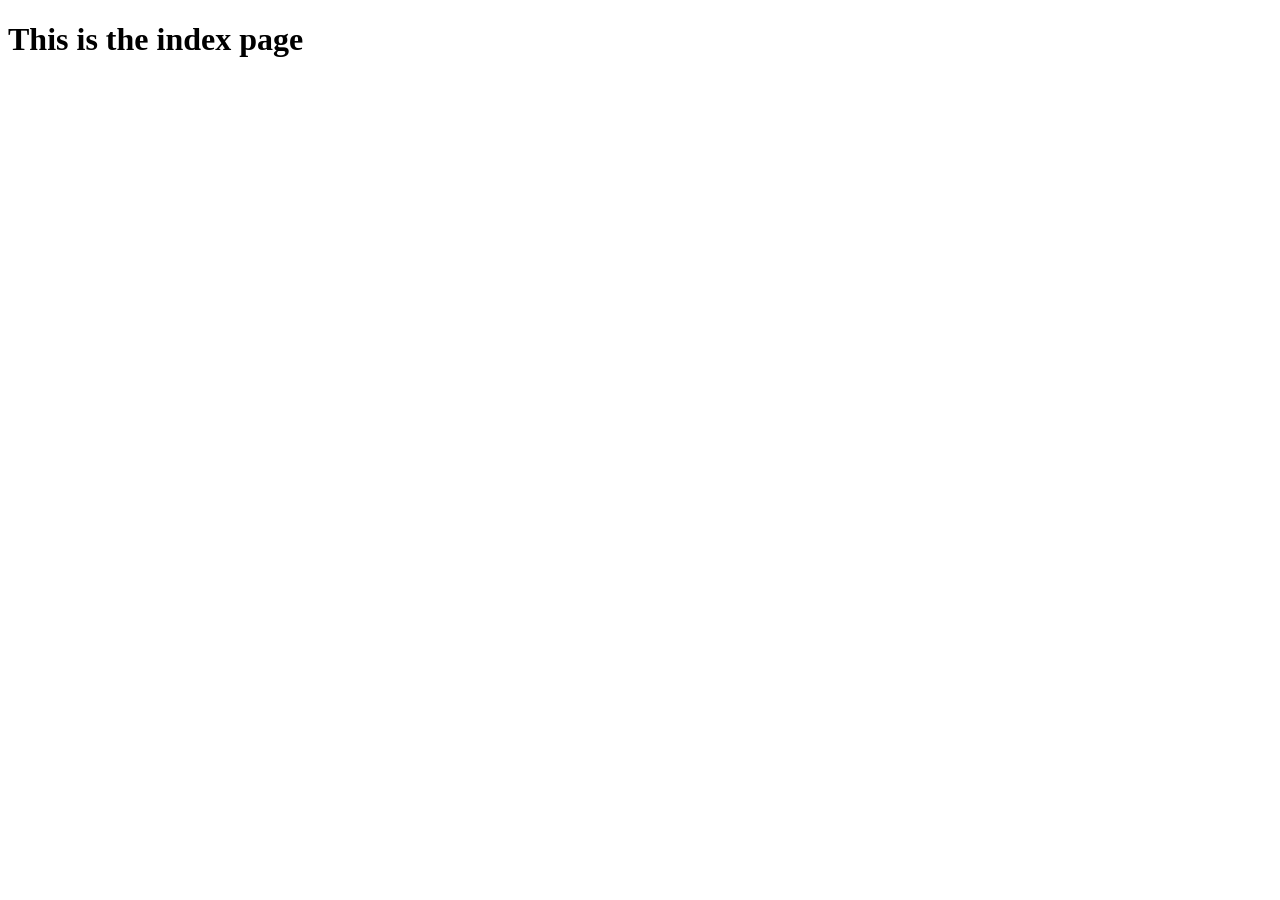
==== index.html @ 71e5d89a "Add index.html with basic HTML structure" ====
<!DOCTYPE html>
<html lang="en">
<head>
<meta charset="UTF-8">
<meta name="viewport" content="width=device-width, initial-scale=1.0">
<title>Index</title>
<link rel="stylesheet" href="styles.css"> <!-- Link to external CSS file if you have one-->
</head>
<body>
<h1>This is the index page</h1>
<style></style>
<script></script> 
</body>
</html>
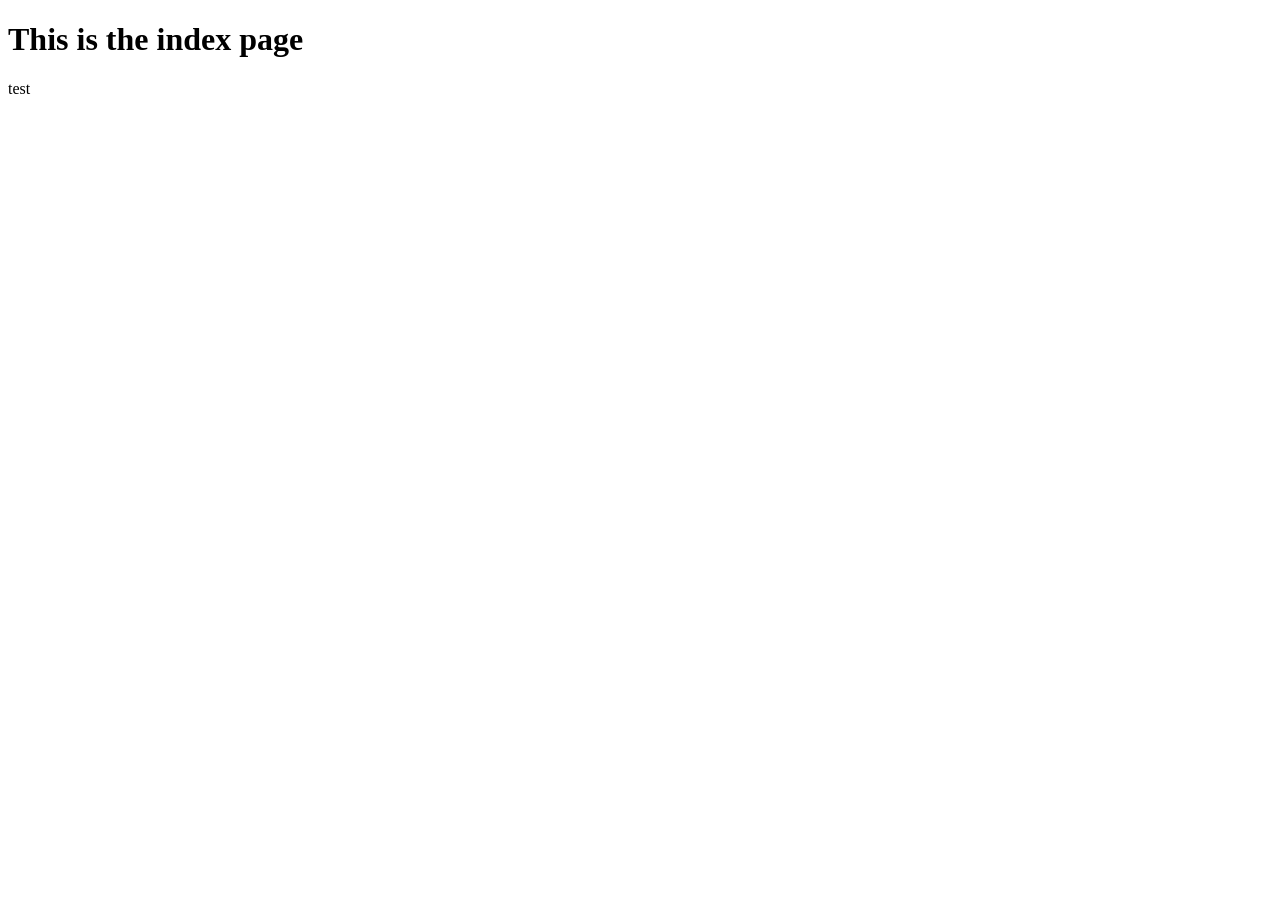
==== commit 1b497c1d: "test change" ====
--- a/index.html
+++ b/index.html
@@ -12,3 +12,4 @@
 <script></script> 
 </body>
 </html>
+test
